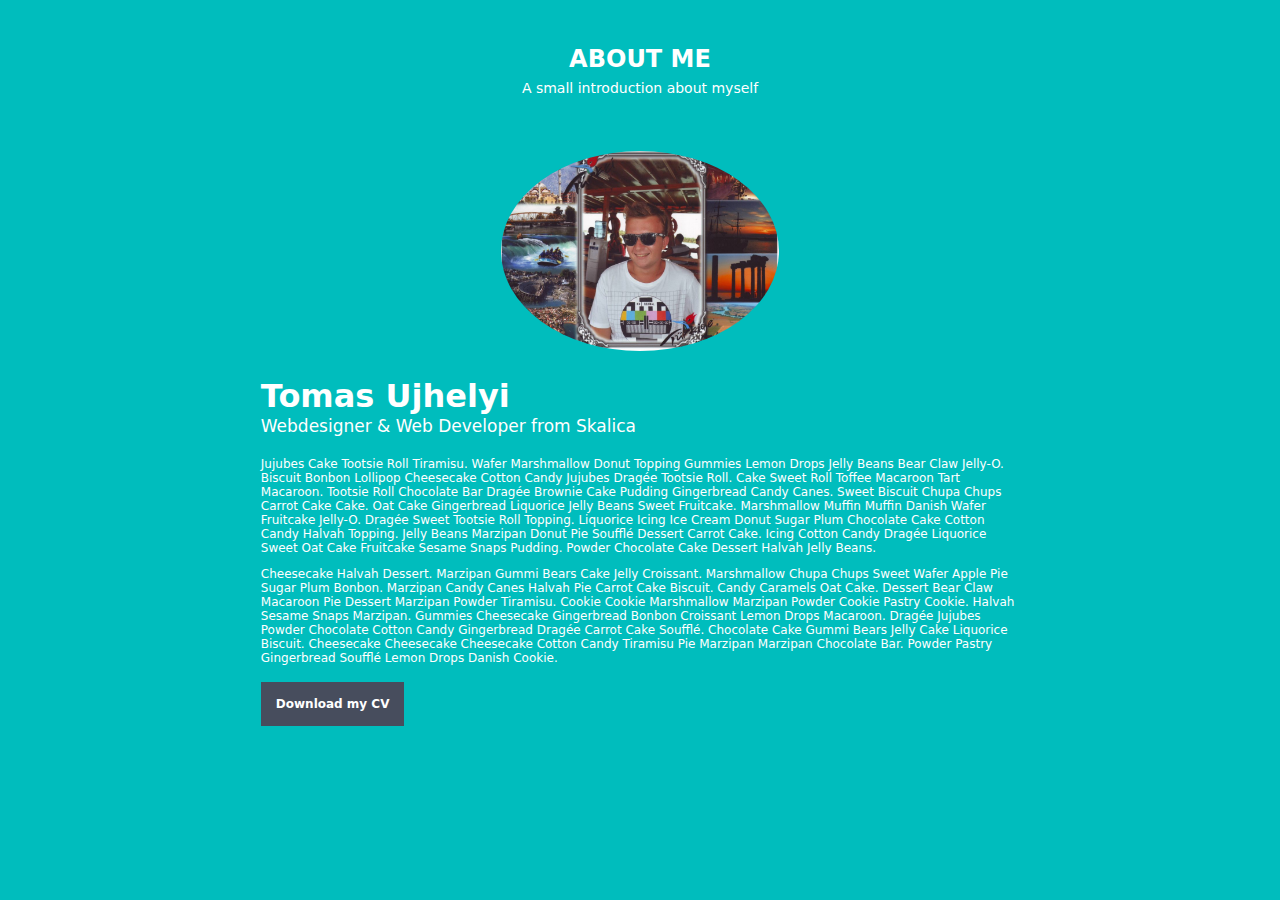
==== index.html @ 2390fb5b "change myself" ====
<!DOCTYPE html>
<html lang="en">
<head>
    <meta charset="UTF-8">
    <title>About me</title>
    <link href="css/style.css" rel="stylesheet">
</head>
<body>
    <h1 id="nadpis">ABOUT ME</h1>
    <h2>A small introduction about myself</h2>
    <img id="ja" src="img/ja.jpg" alt="Tomas Ujhelyi">
    <div id="content">
    <h1 id="meno">Tomas Ujhelyi</h1>
    <h2 id="about">Webdesigner & Web Developer from Skalica</h2>
    <p>Jujubes cake tootsie roll tiramisu. Wafer marshmallow donut topping gummies lemon drops jelly beans bear claw
        jelly-o. Biscuit bonbon lollipop cheesecake cotton candy jujubes dragée tootsie roll. Cake sweet roll toffee
        macaroon tart macaroon. Tootsie roll chocolate bar dragée brownie cake pudding gingerbread candy canes. Sweet
        biscuit chupa chups carrot cake cake. Oat cake gingerbread liquorice jelly beans sweet fruitcake. Marshmallow
        muffin
        muffin danish wafer fruitcake jelly-o. Dragée sweet tootsie roll topping. Liquorice icing ice cream donut sugar
        plum
        chocolate cake cotton candy halvah topping. Jelly beans marzipan donut pie soufflé dessert carrot cake. Icing
        cotton
        candy dragée liquorice sweet oat cake fruitcake sesame snaps pudding. Powder chocolate cake dessert halvah jelly
        beans.</p>
    <p>Cheesecake halvah dessert. Marzipan gummi bears cake jelly croissant. Marshmallow chupa chups sweet wafer apple
        pie
        sugar plum bonbon. Marzipan candy canes halvah pie carrot cake biscuit. Candy caramels oat cake. Dessert bear
        claw
        macaroon pie dessert marzipan powder tiramisu. Cookie cookie marshmallow marzipan powder cookie pastry cookie.
        Halvah sesame snaps marzipan. Gummies cheesecake gingerbread bonbon croissant lemon drops macaroon. Dragée
        jujubes
        powder chocolate cotton candy gingerbread dragée carrot cake soufflé. Chocolate cake gummi bears jelly cake
        liquorice biscuit. Cheesecake cheesecake cheesecake cotton candy tiramisu pie marzipan marzipan chocolate bar.
        Powder pastry gingerbread soufflé lemon drops danish cookie.</p>
    <a id="download" href="zivotopis.pdf"> <strong>Download my CV</strong></a>
</div>

</body>
</html>
---- css/style.css ----
body{
    background-color: #00bdbd;
    text-align: center;
}

h1{
    color: white;
    font-family: "Segoe UI", Frutiger, "Frutiger Linotype", "Dejavu Sans", "Helvetica Neue", Arial, sans-serif;
}

h2{
    text-align: center;
    color: white;
    font-family: "Segoe UI", Frutiger, "Frutiger Linotype", "Dejavu Sans", "Helvetica Neue", Arial, sans-serif;
    font-size: 14px;
    font-style: normal;
    font-variant: normal;
    font-weight: 500;
    line-height: 1.4px;
}

p{
    color: white;
    font-family: "Segoe UI", Frutiger, "Frutiger Linotype", "Dejavu Sans", "Helvetica Neue", Arial, sans-serif;
    font-size: 12px;
    text-transform: capitalize;
}

#nadpis{
    text-align: center;
    color: white;
    font-family: "Segoe UI", Frutiger, "Frutiger Linotype", "Dejavu Sans", "Helvetica Neue", Arial, sans-serif;
    font-size: 24px;
    font-style: normal;
    font-variant: normal;
    font-weight: bold;
    line-height: 86.4px;
    margin-bottom: -26px;
}

#content{
    margin-left: 20%;
    margin-right: 20%;
    text-align: left;
}
#download{
    color: white;
    font-family: "Segoe UI", Frutiger, "Frutiger Linotype", "Dejavu Sans", "Helvetica Neue", Arial, sans-serif;
    font-size: 12px;
    background-color: #474d5d;
    padding: 15px;
    border-style: hidden;
    text-decoration: none;
    position: absolute;
    margin-bottom: 5%;
    margin-top:5px;
}

#ja{
    height: 200px;
    margin-top: 50px;
    border-radius: 50%;
}

#meno{
	border: 0;
}

#about{
    text-align: left;
    margin-top: -10px;
    font-size: 17px;
    margin-bottom: 30px;
}
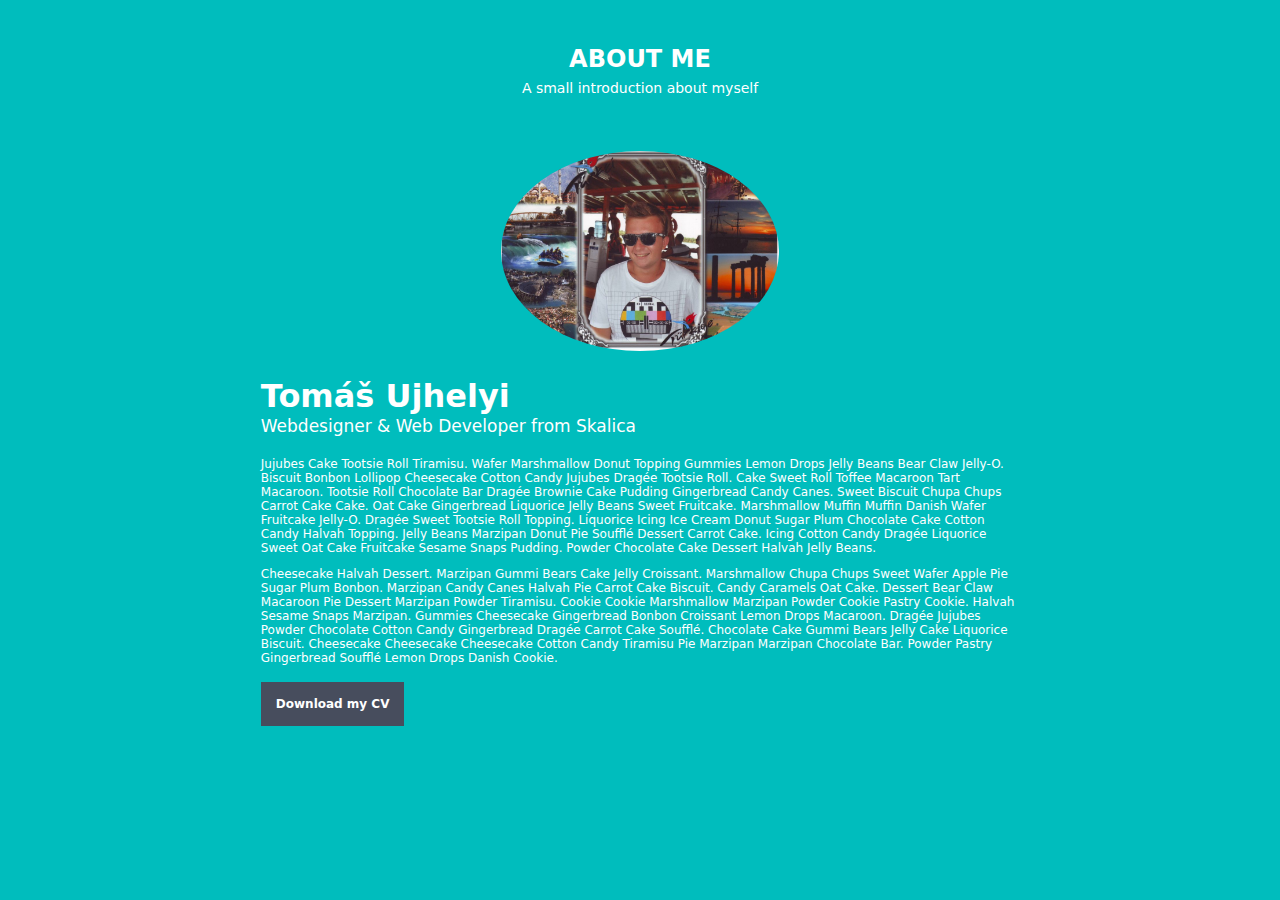
==== commit e209d09c: "Update index.html" ====
--- a/index.html
+++ b/index.html
@@ -1,5 +1,5 @@
 <!DOCTYPE html>
-<html lang="en">
+<html lang="sk">
 <head>
     <meta charset="UTF-8">
     <title>About me</title>
@@ -10,7 +10,7 @@
     <h2>A small introduction about myself</h2>
     <img id="ja" src="img/ja.jpg" alt="Tomas Ujhelyi">
     <div id="content">
-    <h1 id="meno">Tomas Ujhelyi</h1>
+    <h1 id="meno">Tomáš Ujhelyi</h1>
     <h2 id="about">Webdesigner & Web Developer from Skalica</h2>
     <p>Jujubes cake tootsie roll tiramisu. Wafer marshmallow donut topping gummies lemon drops jelly beans bear claw
         jelly-o. Biscuit bonbon lollipop cheesecake cotton candy jujubes dragée tootsie roll. Cake sweet roll toffee
--- a/css/style.css
+++ b/css/style.css
@@ -43,6 +43,7 @@
     margin-right: 20%;
     text-align: left;
 }
+
 #download{
     color: white;
     font-family: "Segoe UI", Frutiger, "Frutiger Linotype", "Dejavu Sans", "Helvetica Neue", Arial, sans-serif;
@@ -54,6 +55,10 @@
     position: absolute;
     margin-bottom: 5%;
     margin-top:5px;
+}
+
+#download:hover{
+	color: #00bdbd;
 }
 
 #ja{
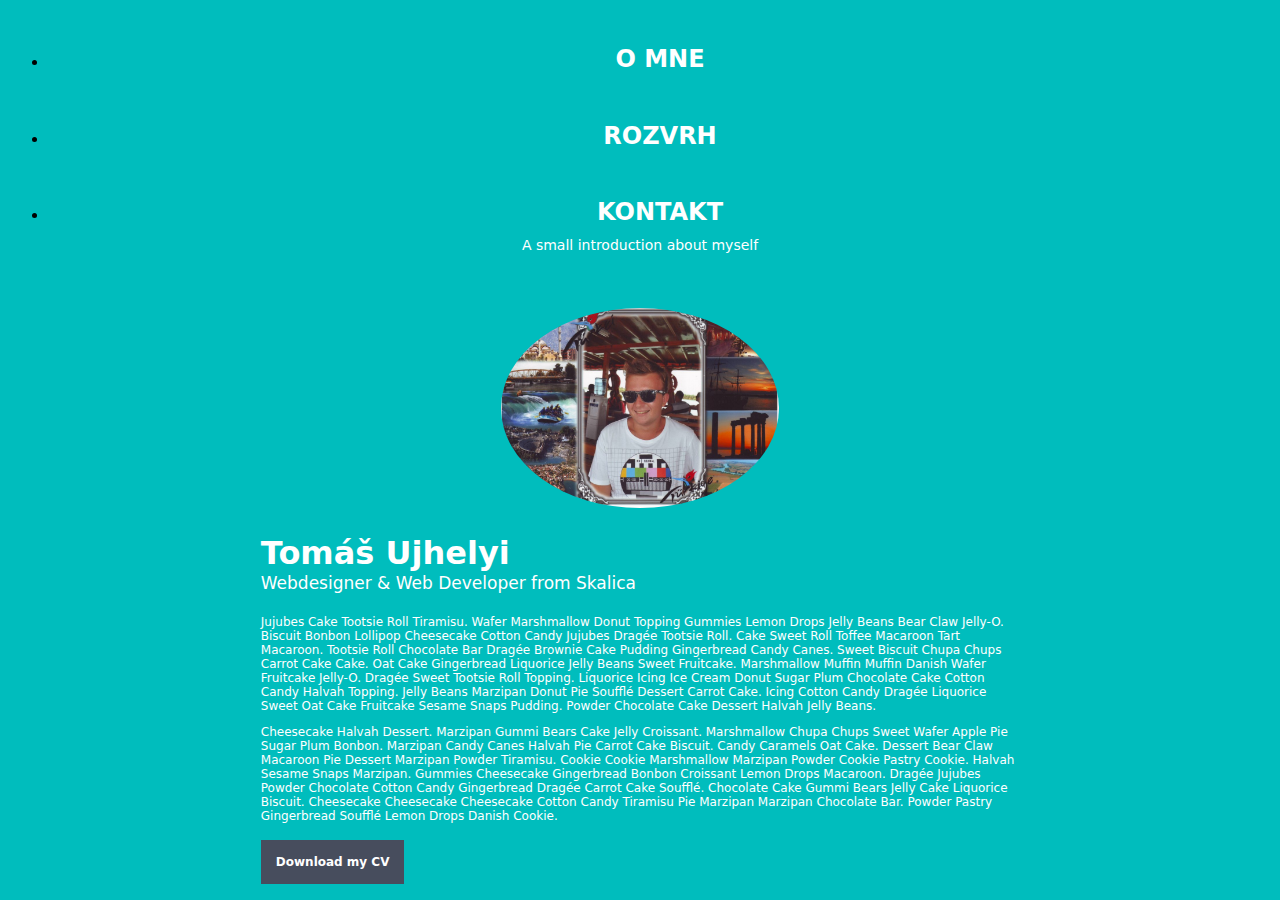
==== commit 0dacf587: "Update index.html" ====
--- a/index.html
+++ b/index.html
@@ -6,7 +6,17 @@
     <link href="css/style.css" rel="stylesheet">
 </head>
 <body>
-    <h1 id="nadpis">ABOUT ME</h1>
+    <ul>
+        <li>
+            <h1 id="nadpis">O MNE</h1>
+        </li>
+        <li>
+            <h1 id="nadpis">ROZVRH</h1>
+        </li>
+        <li>
+            <h1 id="nadpis">KONTAKT</h1>
+        </li>
+    </ul>
     <h2>A small introduction about myself</h2>
     <img id="ja" src="img/ja.jpg" alt="Tomas Ujhelyi">
     <div id="content">
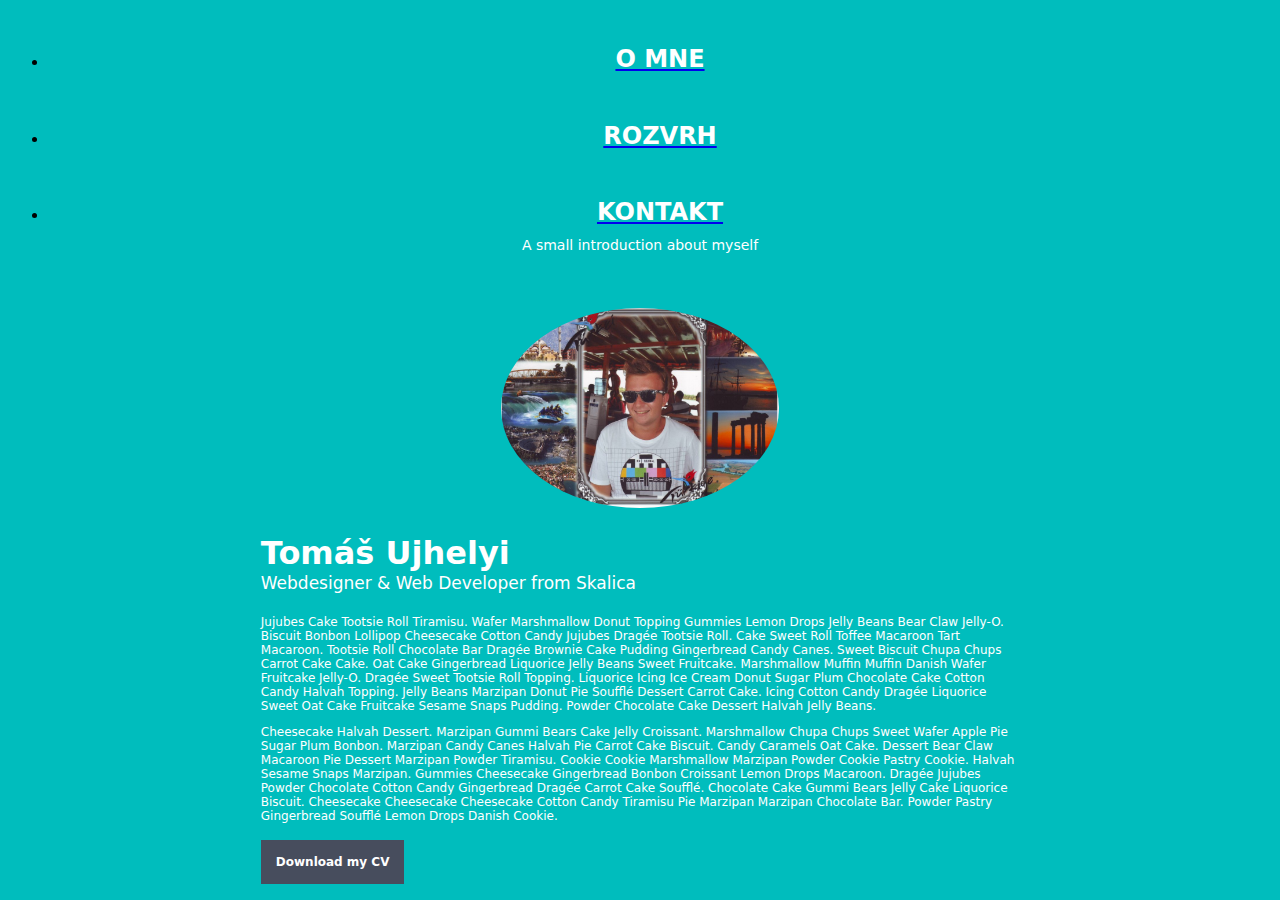
==== commit e340bf5c: "Update index.html" ====
--- a/index.html
+++ b/index.html
@@ -8,13 +8,13 @@
 <body>
     <ul>
         <li>
-            <h1 id="nadpis">O MNE</h1>
+            <a href="index.html"><h1 id="nadpis">O MNE</h1></a>
         </li>
         <li>
-            <h1 id="nadpis">ROZVRH</h1>
+             <a href="rozvrh.html"><h1 id="nadpis">ROZVRH</h1></a>
         </li>
         <li>
-            <h1 id="nadpis">KONTAKT</h1>
+             <a href="kontakt.html"><h1 id="nadpis">KONTAKT</h1></a>
         </li>
     </ul>
     <h2>A small introduction about myself</h2>
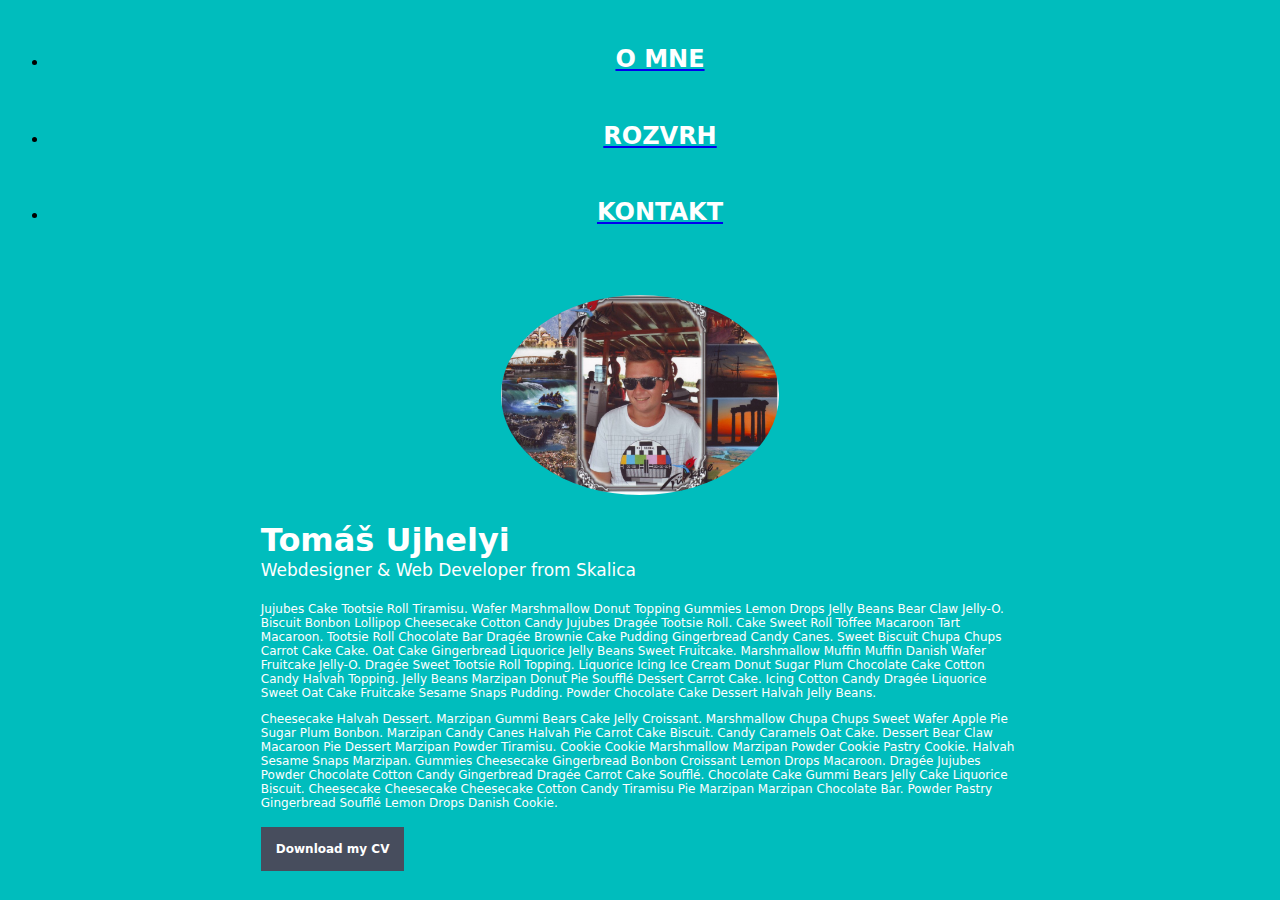
==== commit 720b1bc5: "Update index.html" ====
--- a/index.html
+++ b/index.html
@@ -17,7 +17,6 @@
              <a href="kontakt.html"><h1 id="nadpis">KONTAKT</h1></a>
         </li>
     </ul>
-    <h2>A small introduction about myself</h2>
     <img id="ja" src="img/ja.jpg" alt="Tomas Ujhelyi">
     <div id="content">
     <h1 id="meno">Tomáš Ujhelyi</h1>
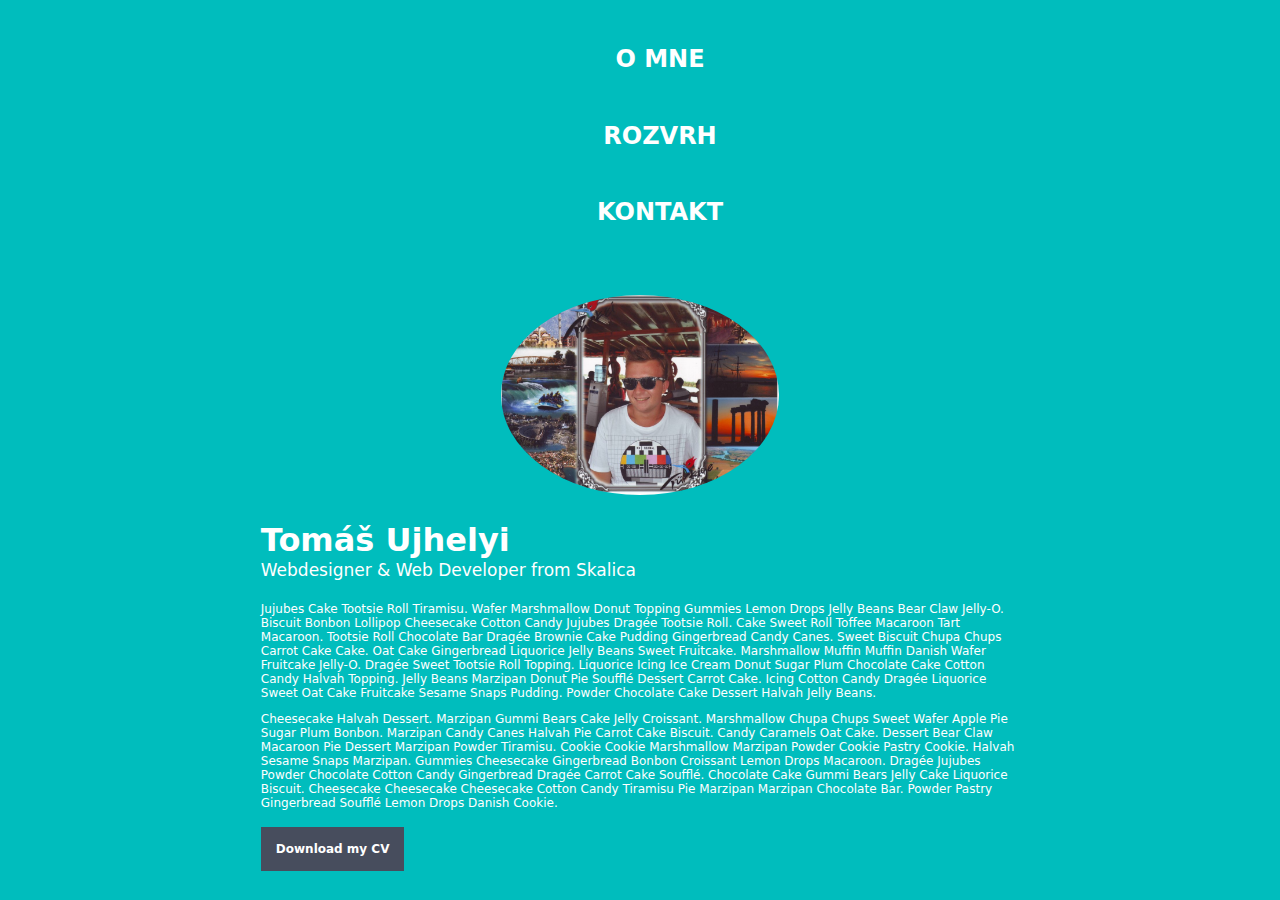
==== commit 3a9c836e: "Update index.html" ====
--- a/index.html
+++ b/index.html
@@ -8,13 +8,13 @@
 <body>
     <ul>
         <li>
-            <a href="index.html"><h1 id="nadpis">O MNE</h1></a>
+            <a href="index.html"><h1 class="nadpis">O MNE</h1></a>
         </li>
         <li>
-             <a href="rozvrh.html"><h1 id="nadpis">ROZVRH</h1></a>
+             <a href="rozvrh.html"><h1 class="nadpis">ROZVRH</h1></a>
         </li>
         <li>
-             <a href="kontakt.html"><h1 id="nadpis">KONTAKT</h1></a>
+             <a href="kontakt.html"><h1 class="nadpis">KONTAKT</h1></a>
         </li>
     </ul>
     <img id="ja" src="img/ja.jpg" alt="Tomas Ujhelyi">
--- a/css/style.css
+++ b/css/style.css
@@ -26,7 +26,14 @@
     text-transform: capitalize;
 }
 
-#nadpis{
+a{
+    text-decoration: none;
+}
+
+ul{
+	list-style-type:none
+}
+.nadpis{
     text-align: center;
     color: white;
     font-family: "Segoe UI", Frutiger, "Frutiger Linotype", "Dejavu Sans", "Helvetica Neue", Arial, sans-serif;
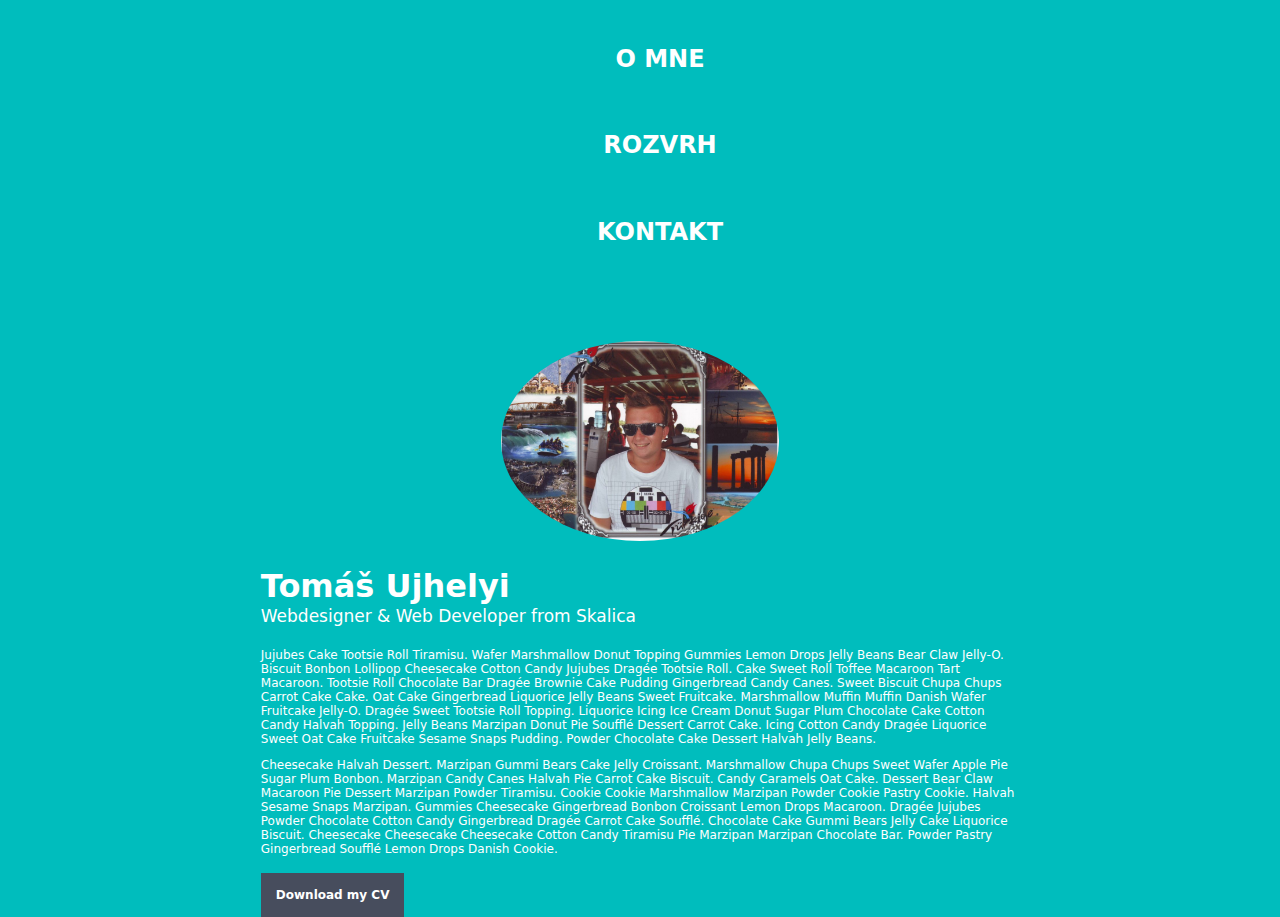
==== commit 34df5a3b: "Update index.html" ====
--- a/index.html
+++ b/index.html
@@ -8,13 +8,13 @@
 <body>
     <ul>
         <li>
-            <a href="index.html"><h1 class="nadpis">O MNE</h1></a>
+            <a href="index.html" class="nadpis">O MNE</a>
         </li>
         <li>
-             <a href="rozvrh.html"><h1 class="nadpis">ROZVRH</h1></a>
+             <a href="rozvrh.html" class="nadpis">ROZVRH</a>
         </li>
         <li>
-             <a href="kontakt.html"><h1 class="nadpis">KONTAKT</h1></a>
+             <a href="kontakt.html" class="nadpis">KONTAKT</a>
         </li>
     </ul>
     <img id="ja" src="img/ja.jpg" alt="Tomas Ujhelyi">
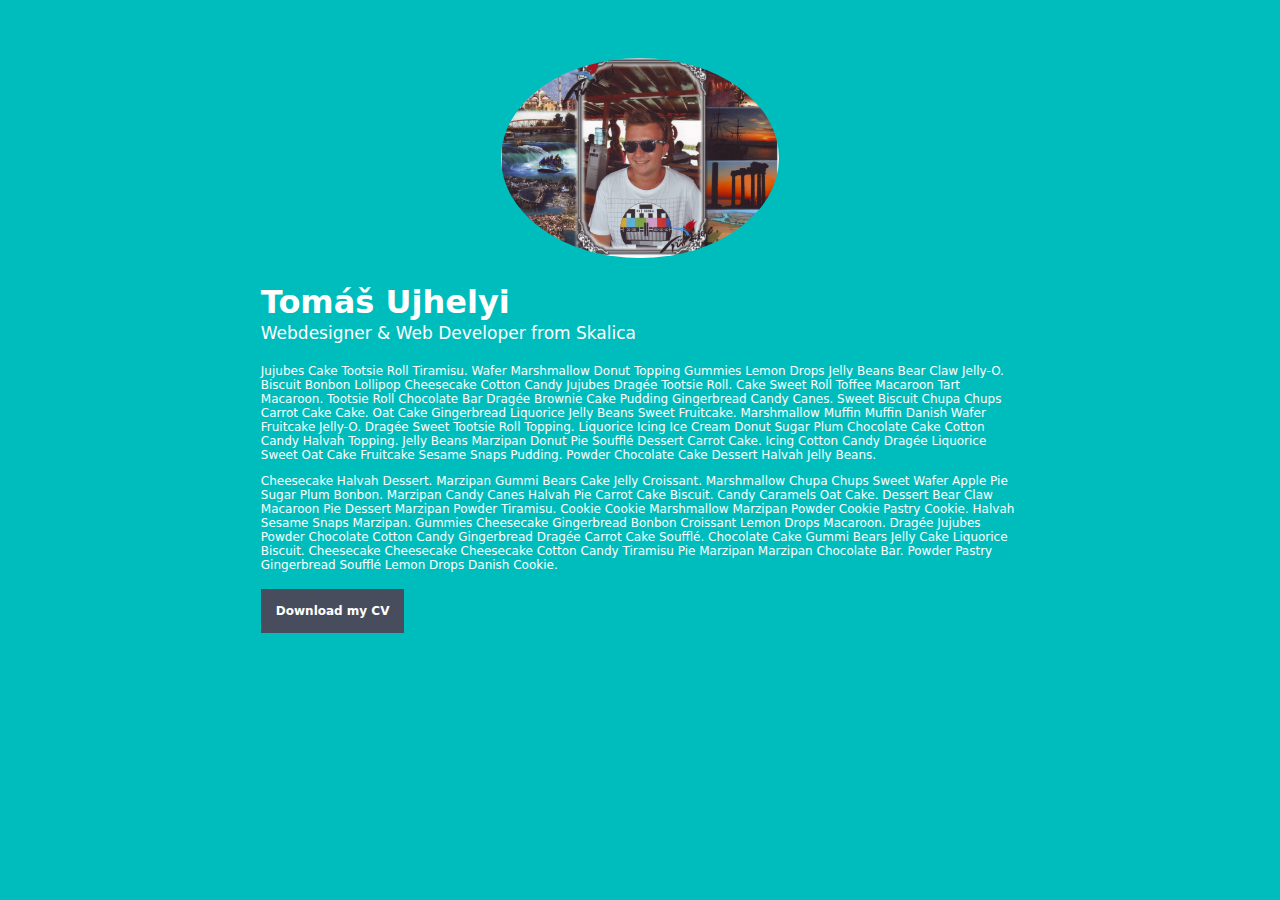
==== commit 73ecfc8e: "Update index.html" ====
--- a/index.html
+++ b/index.html
@@ -6,17 +6,6 @@
     <link href="css/style.css" rel="stylesheet">
 </head>
 <body>
-    <ul>
-        <li>
-            <a href="index.html" class="nadpis">O MNE</a>
-        </li>
-        <li>
-             <a href="rozvrh.html" class="nadpis">ROZVRH</a>
-        </li>
-        <li>
-             <a href="kontakt.html" class="nadpis">KONTAKT</a>
-        </li>
-    </ul>
     <img id="ja" src="img/ja.jpg" alt="Tomas Ujhelyi">
     <div id="content">
     <h1 id="meno">Tomáš Ujhelyi</h1>
--- a/css/style.css
+++ b/css/style.css
@@ -32,6 +32,10 @@
 
 ul{
 	list-style-type:none
+}
+
+li{
+	display: inline-block;
 }
 .nadpis{
     text-align: center;
